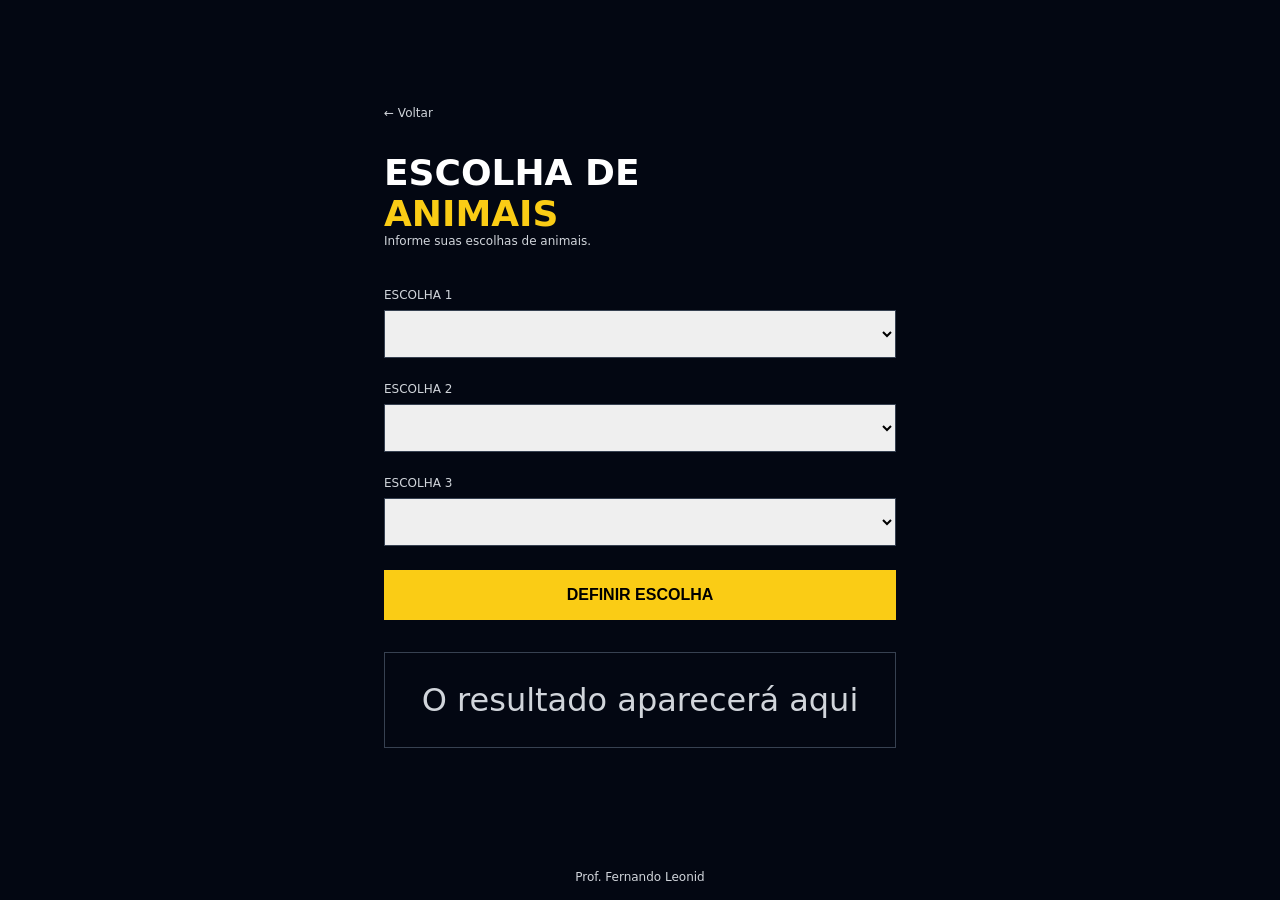
==== 05-escolhas-animais/index.html @ 529e111d "iniciando o app do exercicio 5" ====
<!DOCTYPE html>
<html lang="pt-BR">

<head>
  <meta charset="UTF-8" />
  <meta name="viewport" content="width=device-width, initial-scale=1.0" />
  <title>Calculadora de IMC</title>
  <link rel="stylesheet" href="style.css" />
  <script src="./app.js" defer></script>
</head>

<body>

  <main>
    <div class="conteudo">

      <a href="../index.html" class="voltar">← Voltar</a>

      <h1>
        Escolha de
        <span>Animais</span>
      </h1>
      <p class="descricao">Informe suas escolhas de animais.</p>

      <label>Escolha 1</label>
      <select name="select" id="select">
        <option value=""></option>
        <option id="vertebrado" value="vertebrado" onclick="vertebrado()">Vertebrado</option>
        <option id="invertebrado" value="invertebrado" onclick="invertebrado()">Invertebrado</option>
      </select>

      <label>Escolha 2</label>
      <select name="select" id="select">
        <option value=""></option>
        <option value="vertebrado">Vertebrado</option>
        <option value="invertebrado">Invertebrado</option>
      </select>

      <label>Escolha 3</label>
      <select name="select" id="select">
        <option value=""></option>
        <option value="vertebrado">Vertebrado</option>
        <option value="invertebrado">Invertebrado</option>
      </select>

      <button onclick="definirEscolha()">Definir Escolha</button>

      <div id="resultado" class="resultado">
        O resultado aparecerá aqui
      </div>

    </div>
  </main>

  <footer>
    <p>Prof. Fernando Leonid</p>
  </footer>

</body>

</html>
---- 05-escolhas-animais/style.css ----
* {
    margin: 0;
    padding: 0;
    box-sizing: border-box;
  }
  
  body {
    background-color: #030712;
    min-height: 100vh;
    display: flex;
    flex-direction: column;
    font-family: system-ui, sans-serif;
  }
  
  main {
    flex: 1;
    display: flex;
    align-items: center;
    justify-content: center;
    padding: 2rem;
  }
  
  .conteudo {
    width: 100%;
    max-width: 32rem;
  }
  
  .voltar {
    display: block;
    margin-bottom: 2rem;
    color: #d1d5db;
    font-size: 0.75rem;
    text-decoration: none;
    transition: color 0.2s;
  }
  
  .voltar:hover {
    color: #facc15;
  }
  
  h1 {
    display: flex;
    flex-direction: column;
    font-size: 2.25rem;
    font-weight: 900;
    color: #fff;
    text-transform: uppercase;
  }
  
  h1 span {
    color: #facc15;
  }
  
  .descricao {
    margin-bottom: 2.5rem;
    color: #d1d5db;
    font-size: 0.75rem;
  }
  
  label {
    display: block;
    margin-bottom: 0.5rem;
    color: #d1d5db;
    font-size: 0.75rem;
    text-transform: uppercase;
  }

  select{
    width: 100%;
    padding: 0.75rem 1rem;
    margin-bottom: 1.5rem;
    font-size: 1.125rem;
    border: 1px solid #374151;
    outline: none;
    transition: border-color 0.2s;
  }

  option{
    display: block;
    margin-bottom: 0.5rem;
    font-size: 0.75rem;
    text-transform: uppercase;
  }

  button {
    width: 100%;
    padding: 1rem;
    margin-bottom: 2rem;
    color: #000;
    font-weight: 900;
    font-size: 1rem;
    background-color: #facc15;
    border: none;
    text-transform: uppercase;
    cursor: pointer;
    transition: background-color 0.2s;
  }
  
  button:hover {
    background-color: #fde047;
  }
  
  .resultado {
    display: flex;
    min-height: 6rem;
    padding: 1.5rem;
    text-align: center;
    color: #d1d5db;
    border: 1px solid #374151;
    align-items: center;
    justify-content: center;
    font-size: 2rem;
  }
  
  
  footer {
    display: flex;
    align-items: flex-end;
    justify-content: center;
  }
  
  footer p {
    color: #d1d5db;
    font-size: 0.75rem;
    text-align: center;
    padding: 1rem;
  }
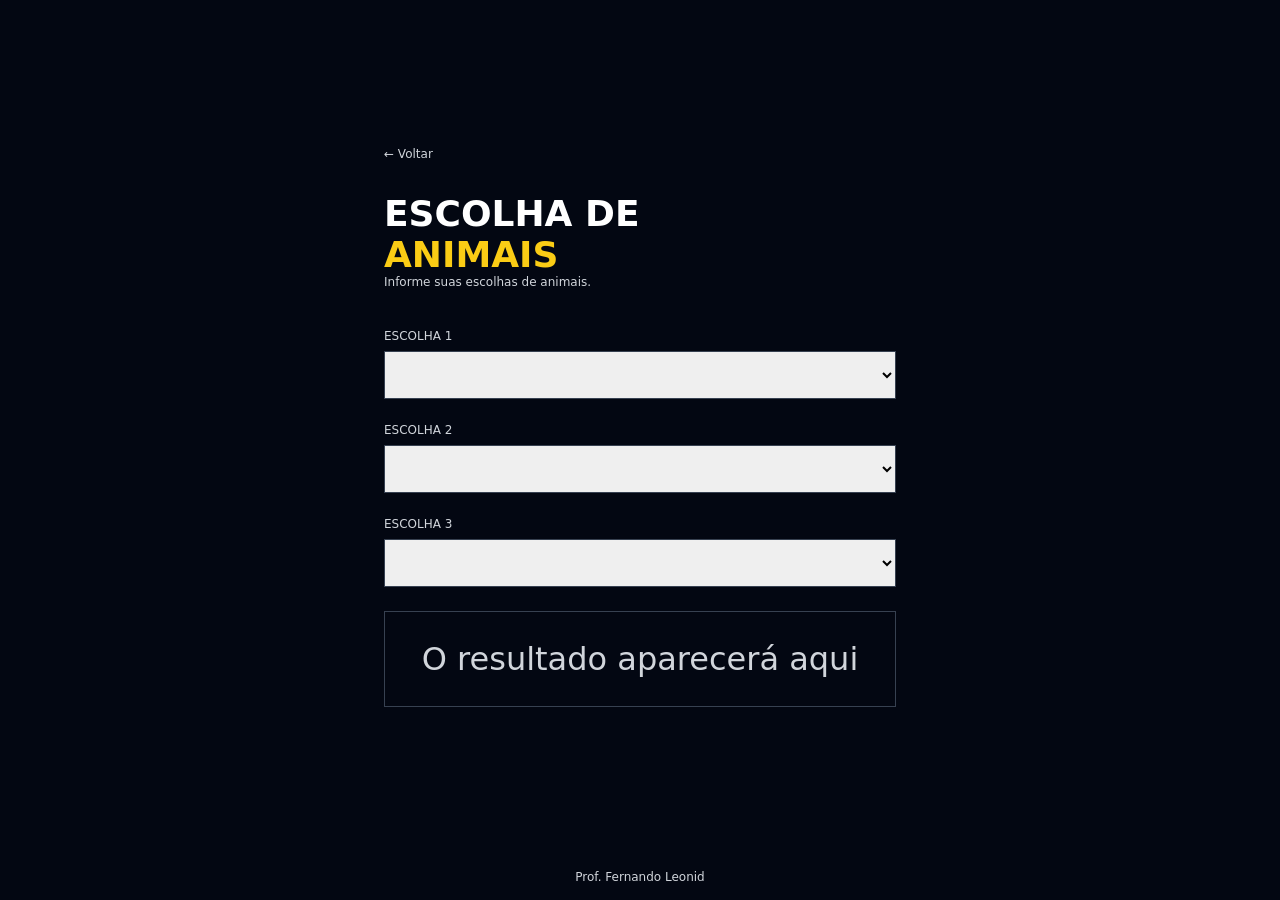
==== commit 920ded7a: "Finalizando Execicio 5" ====
--- a/05-escolhas-animais/index.html
+++ b/05-escolhas-animais/index.html
@@ -23,27 +23,21 @@
       <p class="descricao">Informe suas escolhas de animais.</p>
 
       <label>Escolha 1</label>
-      <select name="select" id="select">
+      <select name="select" id="tipo">
         <option value=""></option>
-        <option id="vertebrado" value="vertebrado" onclick="vertebrado()">Vertebrado</option>
-        <option id="invertebrado" value="invertebrado" onclick="invertebrado()">Invertebrado</option>
+        <option id="vertebrado" value="vertebrado">Vertebrado</option>
+        <option id="invertebrado" value="invertebrado">Invertebrado</option>
       </select>
 
       <label>Escolha 2</label>
-      <select name="select" id="select">
-        <option value=""></option>
-        <option value="vertebrado">Vertebrado</option>
-        <option value="invertebrado">Invertebrado</option>
+      <select name="select" id="classe">
       </select>
 
       <label>Escolha 3</label>
-      <select name="select" id="select">
-        <option value=""></option>
-        <option value="vertebrado">Vertebrado</option>
-        <option value="invertebrado">Invertebrado</option>
+      <select name="select" id="grupo">
       </select>
 
-      <button onclick="definirEscolha()">Definir Escolha</button>
+      <!-- <button onclick="definirEscolha()">Definir Escolha</button> -->
 
       <div id="resultado" class="resultado">
         O resultado aparecerá aqui
